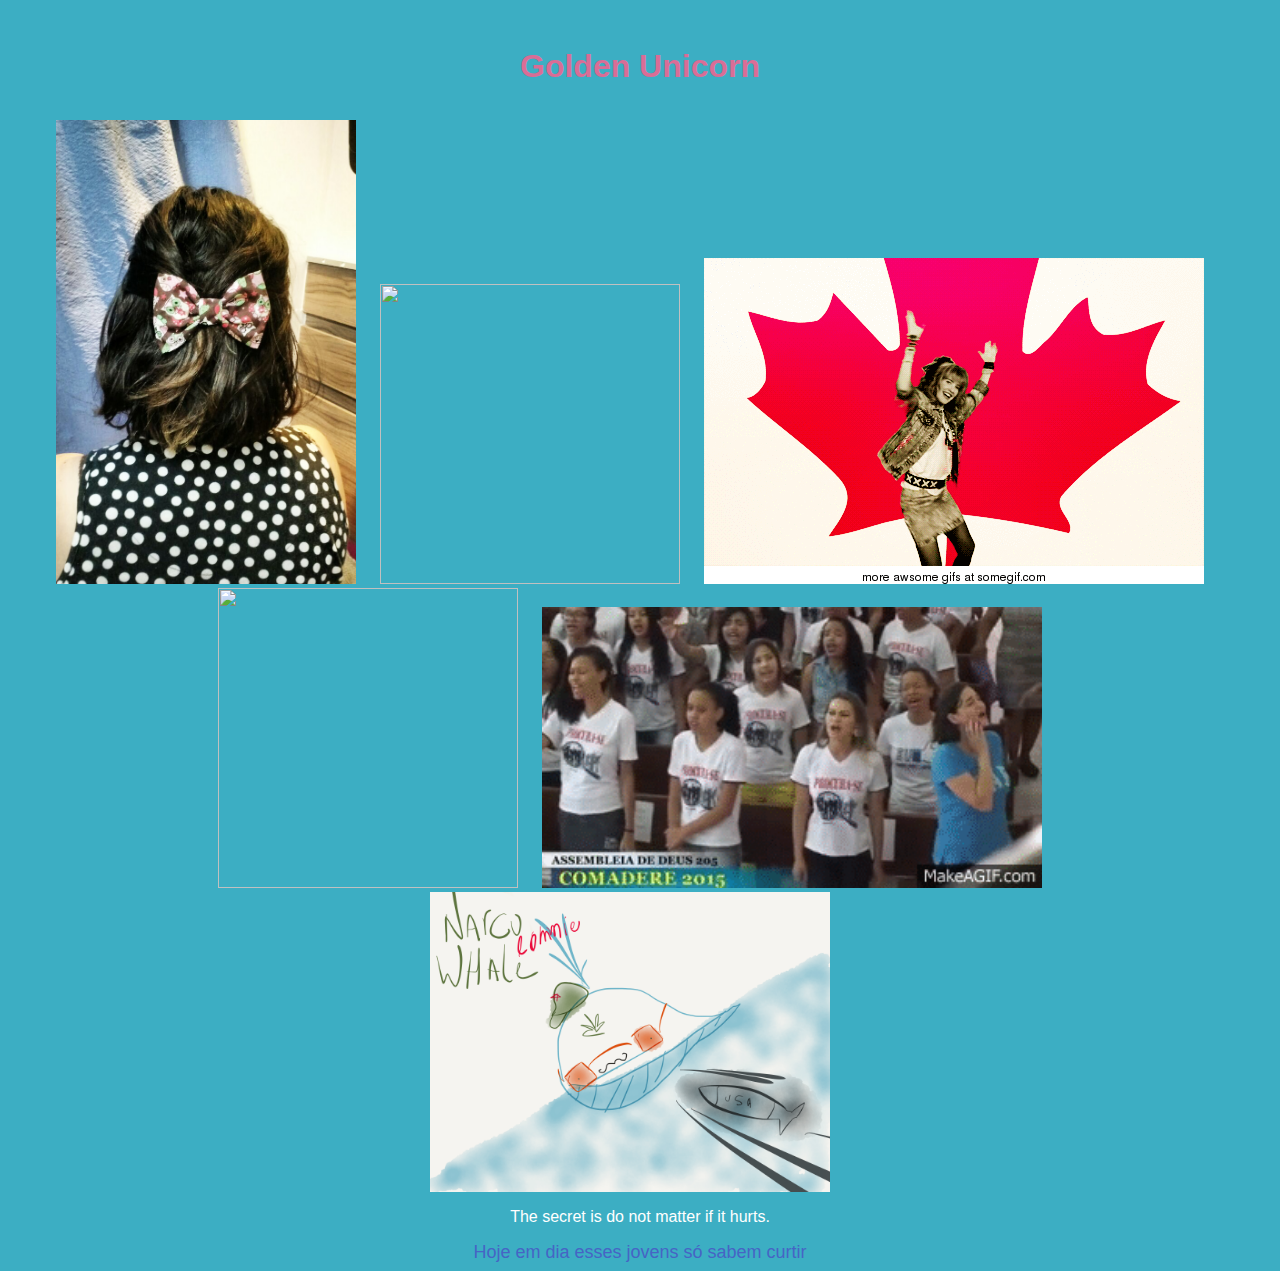
==== index.html @ d43cb16f "bug fixes" ====
<html>
  <head>
    <meta charset="UTF-8" />
    <title>
      Golden Unicorn
    </title>
    <link rel="stylesheet" type="text/css" href="style.css" />
  </head>
  <body>
    <h1>
      Golden Unicorn
    </h1>
    <img src="anna.jpg" /> 
    <img src="http://media.giphy.com/media/13FrpeVH09Zrb2/giphy.gif" /> 
    <img src="canadayea.GIF" class="grande" />     
    <img src="https://s-media-cache-ak0.pinimg.com/236x/af/10/b6/af10b6e7b69b884919173d1d56a63551.jpg" />
    <img src="annaloca.gif" class="grande" />
    <img src="baleiafumante.png" class="narco" />
    <p>
       The secret is do not matter if it hurts.
    </p>
    <a href="https://www.facebook.com/suspirosderamona/" 
      title="Facebook"
      target="_blank">
     Hoje em dia esses jovens só sabem curtir
    </a>
  </body>
</html>
---- style.css ----
body {
  background-color: #3caec3;
  font-family: Helvetica, sans-serif;
  padding-top: 40px;
  text-align: center;
}

h1 {
  color: #d96d96;
  margin-bottom: 35px;
}

p {
  color: white;
}

a {
  text-decoration: none;
  color: #4664c5;
  font-size: 18px;
}

img {
  width: 300px;
  margin-right: 20px;
}

img.grande {
  width: 500px;
}

img.narco {
  width: 400px;
}
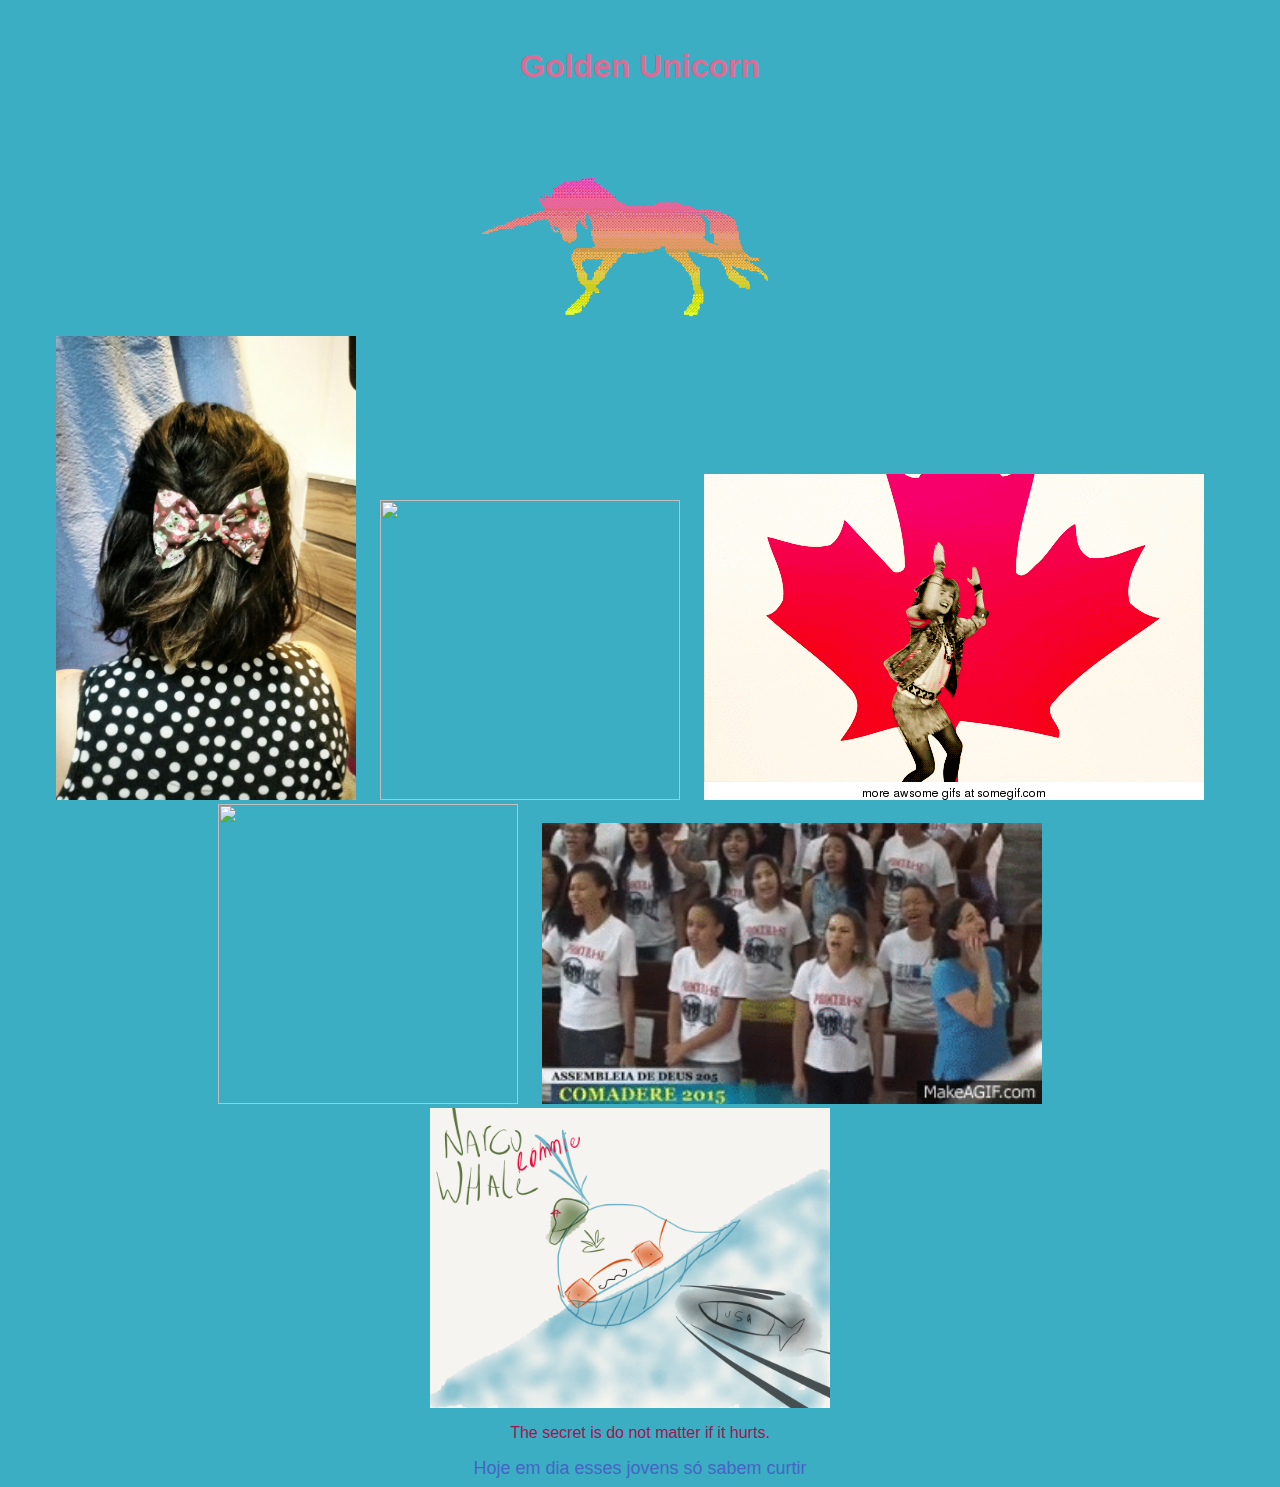
==== commit 3526474c: "updates" ====
--- a/index.html
+++ b/index.html
@@ -10,6 +10,9 @@
     <h1>
       Golden Unicorn
     </h1>
+    <p class="text-center">
+      <img src="chifrudinho.gif"/>
+    </p>
     <img src="anna.jpg" /> 
     <img src="http://media.giphy.com/media/13FrpeVH09Zrb2/giphy.gif" /> 
     <img src="canadayea.GIF" class="grande" />     
--- a/style.css
+++ b/style.css
@@ -11,7 +11,12 @@
 }
 
 p {
-  color: white;
+  color: #a31450;
+}
+
+p.textcenter {
+  text-align: center;
+  padding-bottom: 70px;
 }
 
 a {
@@ -31,4 +36,4 @@
 
 img.narco {
   width: 400px;
-}
+}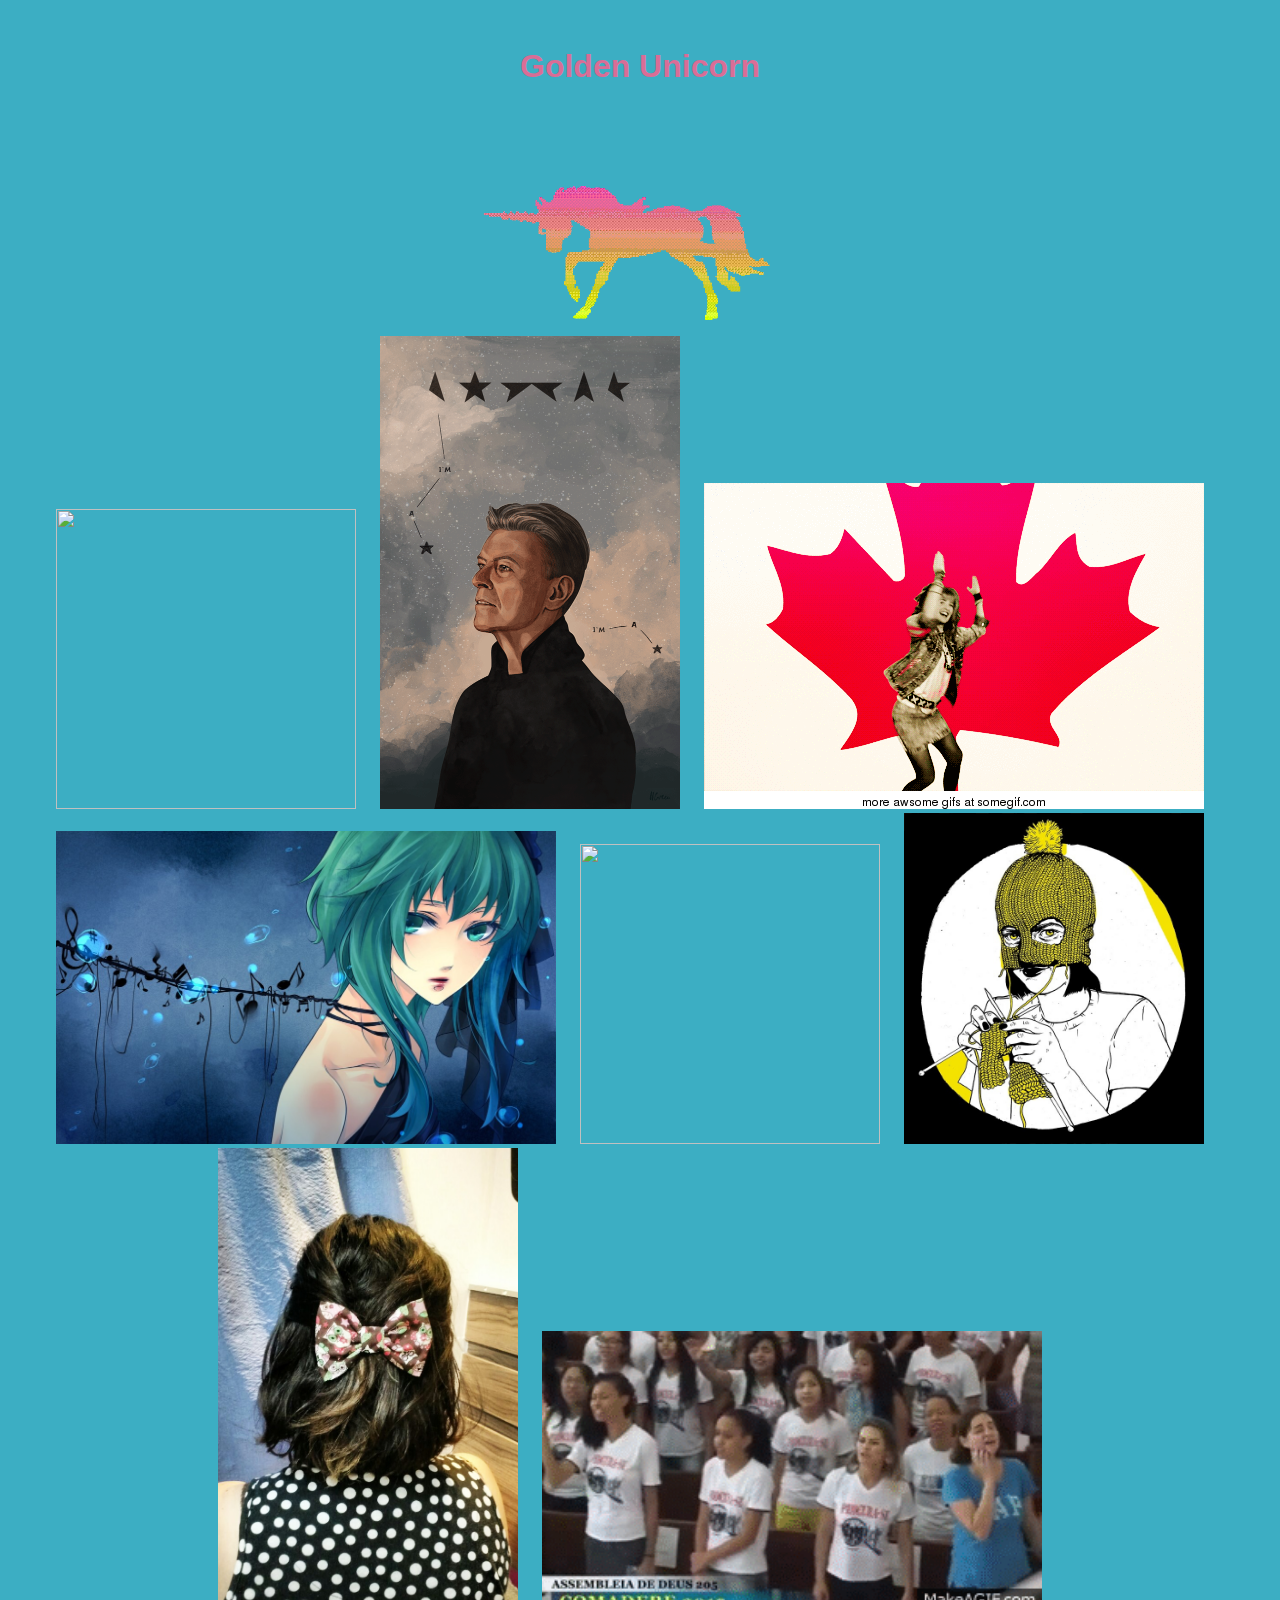
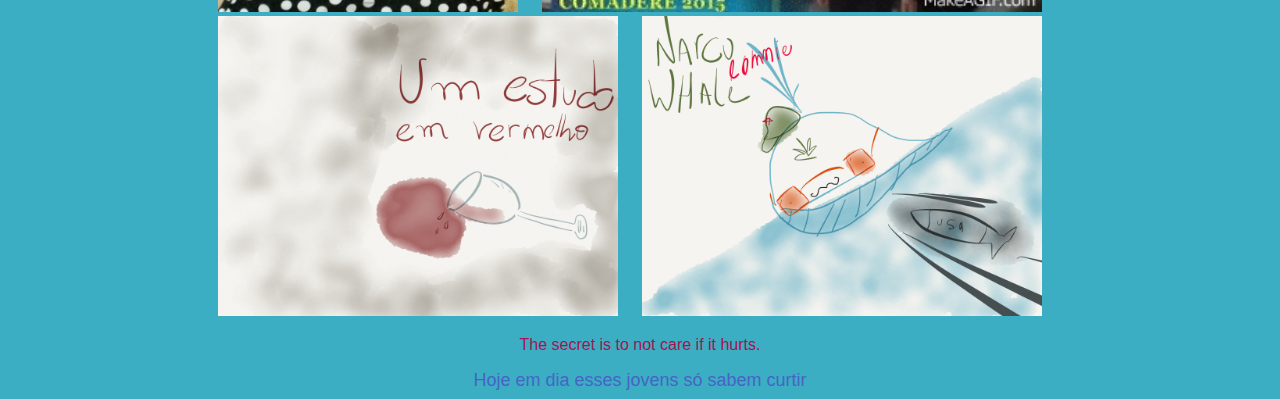
==== commit 06bee0ec: "Adding fun stuff" ====
--- a/index.html
+++ b/index.html
@@ -13,19 +13,23 @@
     <p class="text-center">
       <img src="chifrudinho.gif"/>
     </p>
-    <img src="anna.jpg" /> 
-    <img src="http://media.giphy.com/media/13FrpeVH09Zrb2/giphy.gif" /> 
-    <img src="canadayea.GIF" class="grande" />     
+    <img src="http://media.giphy.com/media/13FrpeVH09Zrb2/giphy.gif" />
+    <img src="blackstar.gif" />
+    <img src="canadayea.GIF" class="grande" />
+    <img src="Ramona.jpg" class="grande" />
     <img src="https://s-media-cache-ak0.pinimg.com/236x/af/10/b6/af10b6e7b69b884919173d1d56a63551.jpg" />
+    <img src="riot pussy.jpg" />
+    <img src="anna.jpg" />
     <img src="annaloca.gif" class="grande" />
+    <img src="sherlock.PNG" class="narco" />
     <img src="baleiafumante.png" class="narco" />
     <p>
-       The secret is do not matter if it hurts.
+       The secret is to not care if it hurts.
     </p>
-    <a href="https://www.facebook.com/suspirosderamona/" 
+    <a href="https://www.facebook.com/suspirosderamona/"
       title="Facebook"
       target="_blank">
      Hoje em dia esses jovens só sabem curtir
     </a>
   </body>
-</html>  +</html>
--- a/style.css
+++ b/style.css
@@ -36,4 +36,4 @@
 
 img.narco {
   width: 400px;
-}+}
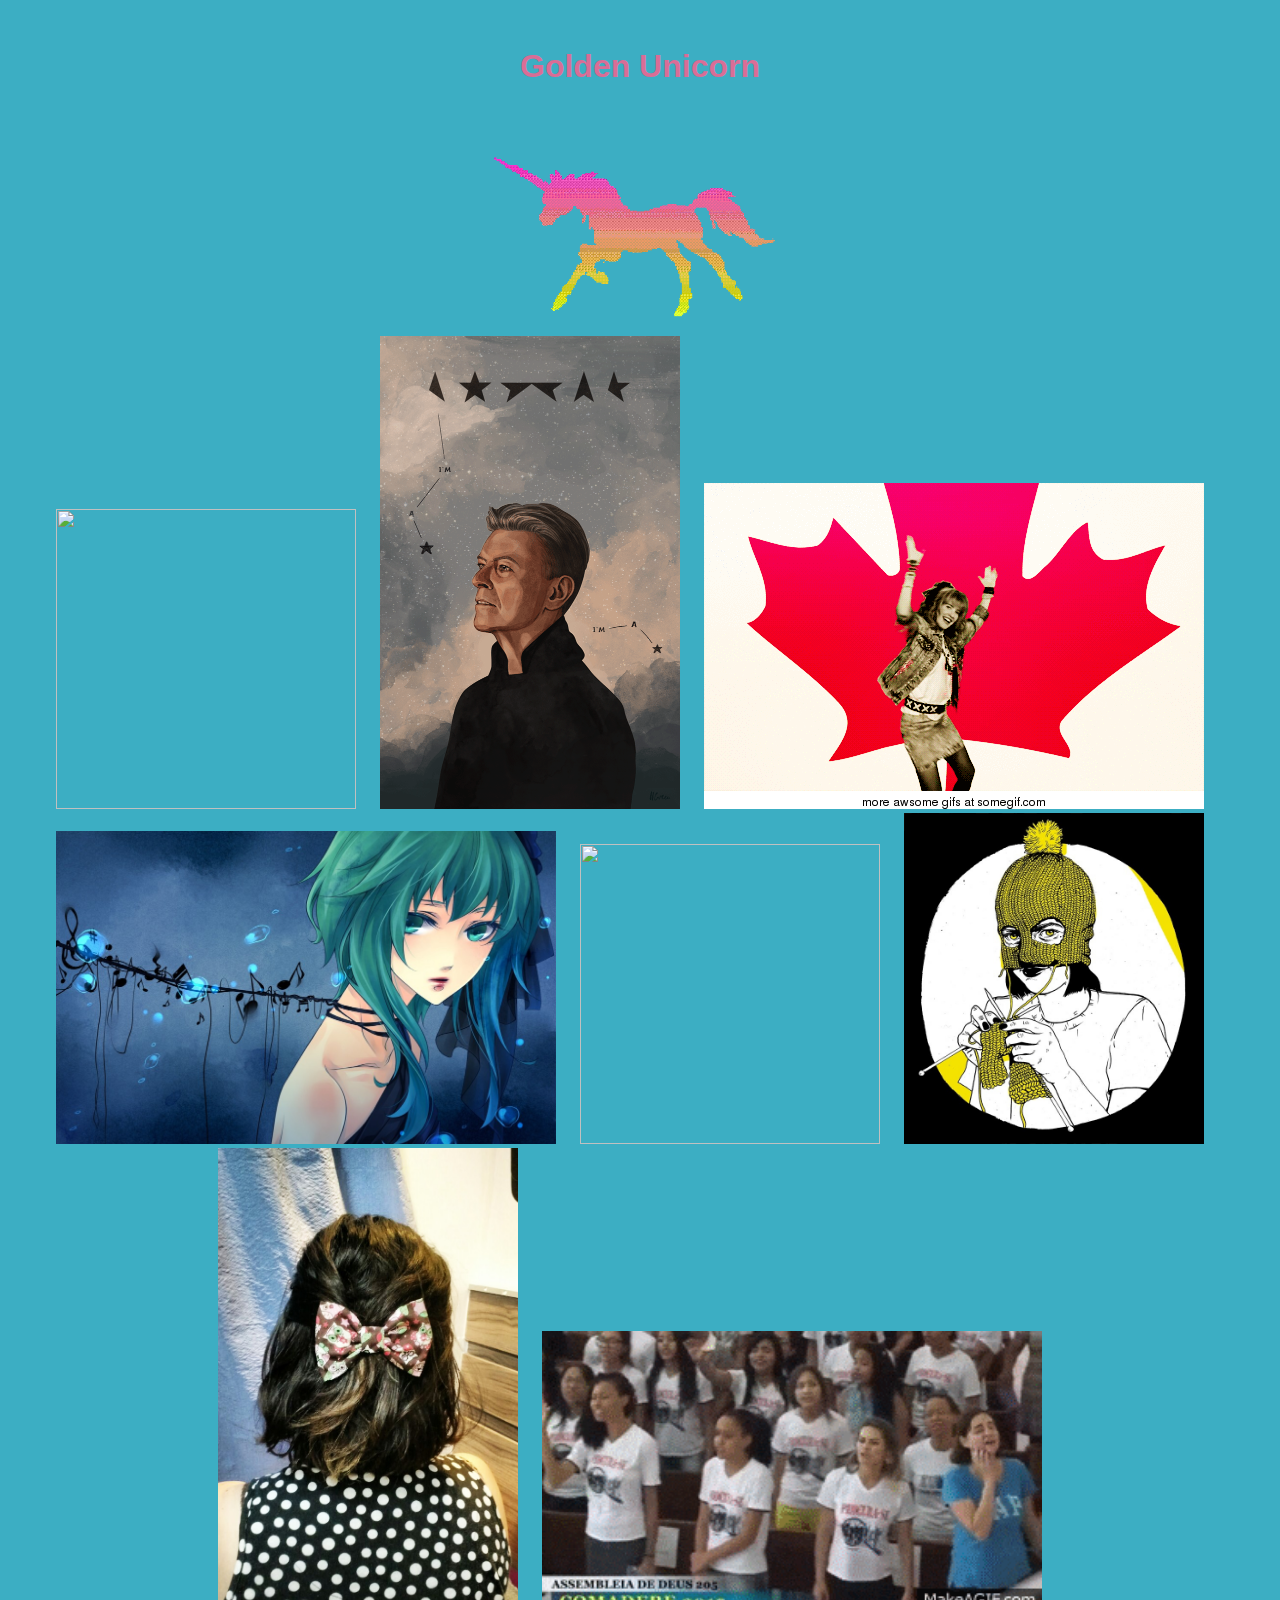
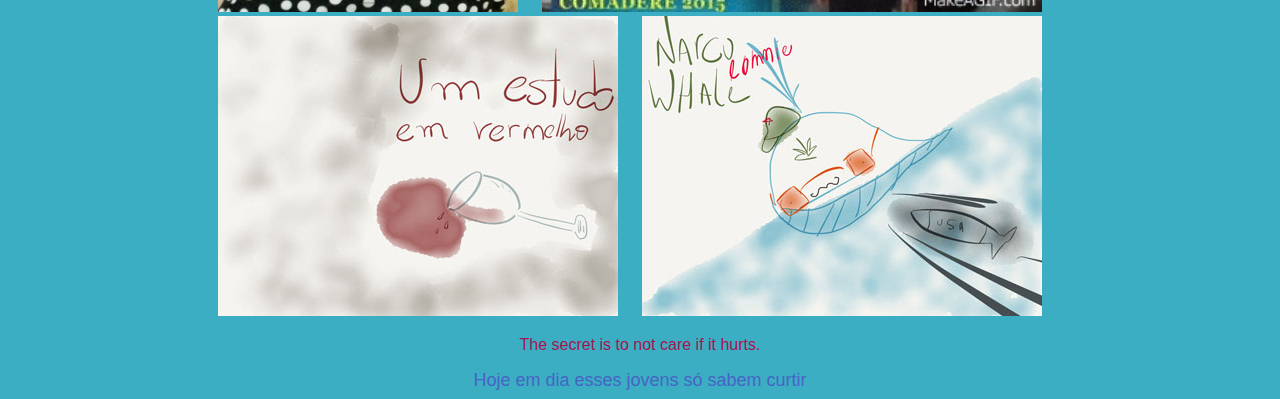
==== commit 0c34ae48: "Images" ====
--- a/index.html
+++ b/index.html
@@ -20,9 +20,9 @@
     <img src="https://s-media-cache-ak0.pinimg.com/236x/af/10/b6/af10b6e7b69b884919173d1d56a63551.jpg" />
     <img src="riot pussy.jpg" />
     <img src="anna.jpg" />
-    <img src="annaloca.gif" class="grande" />
-    <img src="sherlock.PNG" class="narco" />
-    <img src="baleiafumante.png" class="narco" />
+    <img src="annalocaa.gif" class="grande" />
+    <img src="sherlock.jpg" class="narco" />
+    <img src="baleiafumante.jpg" class="narco" />
     <p>
        The secret is to not care if it hurts.
     </p>
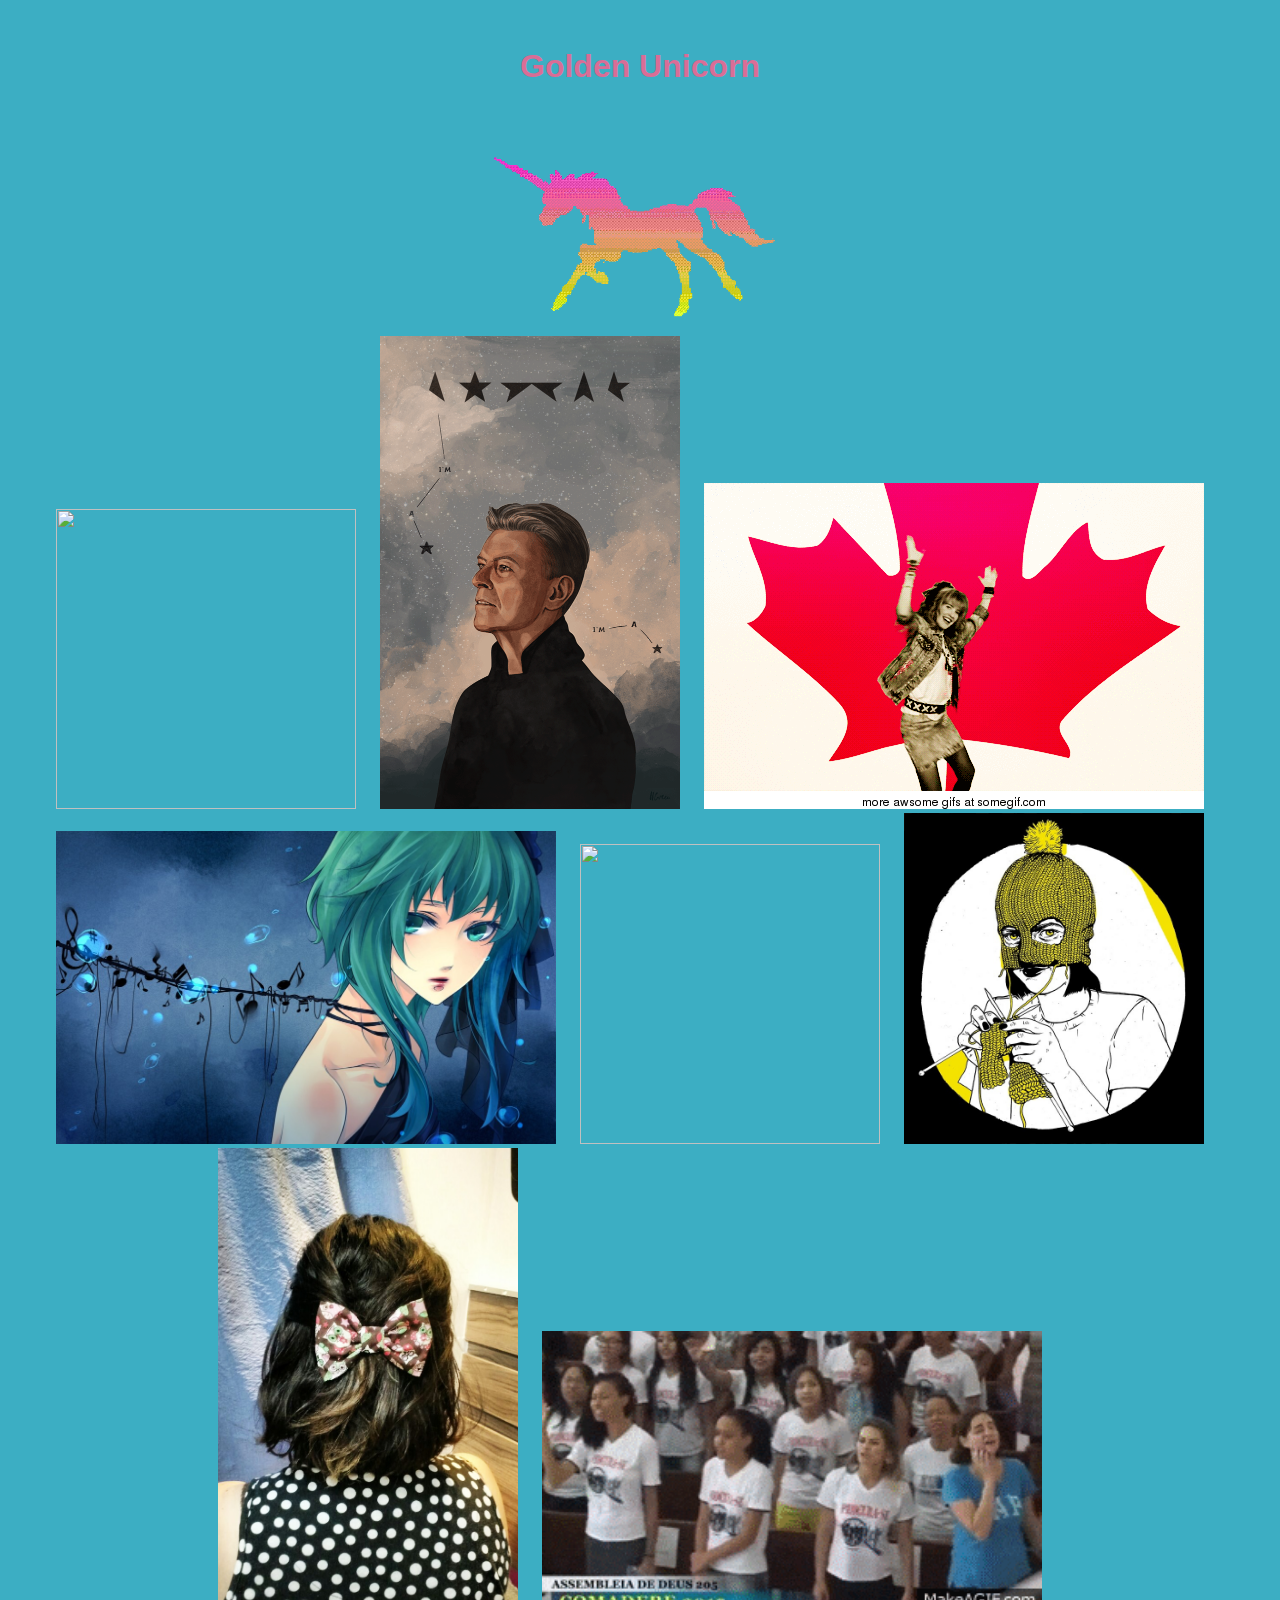
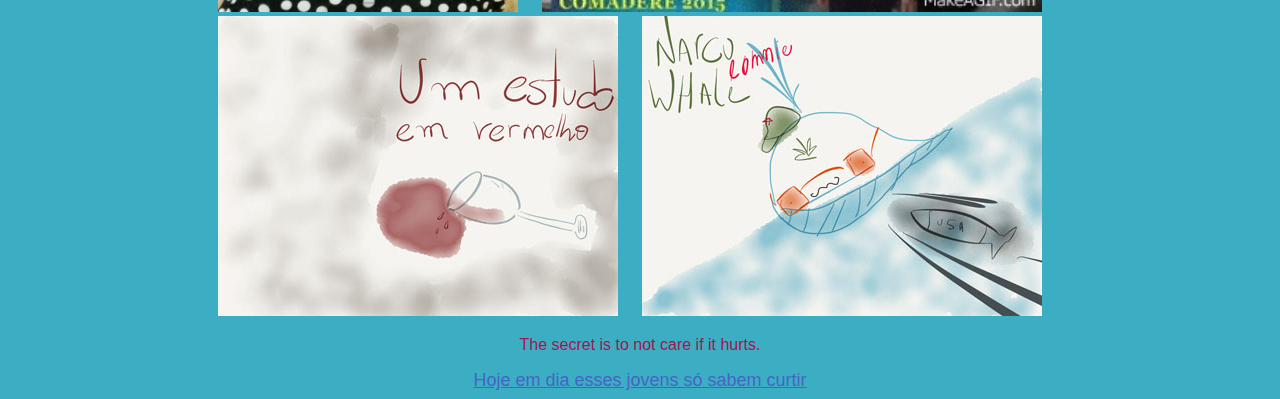
==== commit 22557bbf: "HTML" ====
--- a/index.html
+++ b/index.html
@@ -29,7 +29,7 @@
     <a href="https://www.facebook.com/suspirosderamona/"
       title="Facebook"
       target="_blank">
-     Hoje em dia esses jovens só sabem curtir
+     <u> Hoje em dia esses jovens só sabem curtir </u>
     </a>
   </body>
 </html>
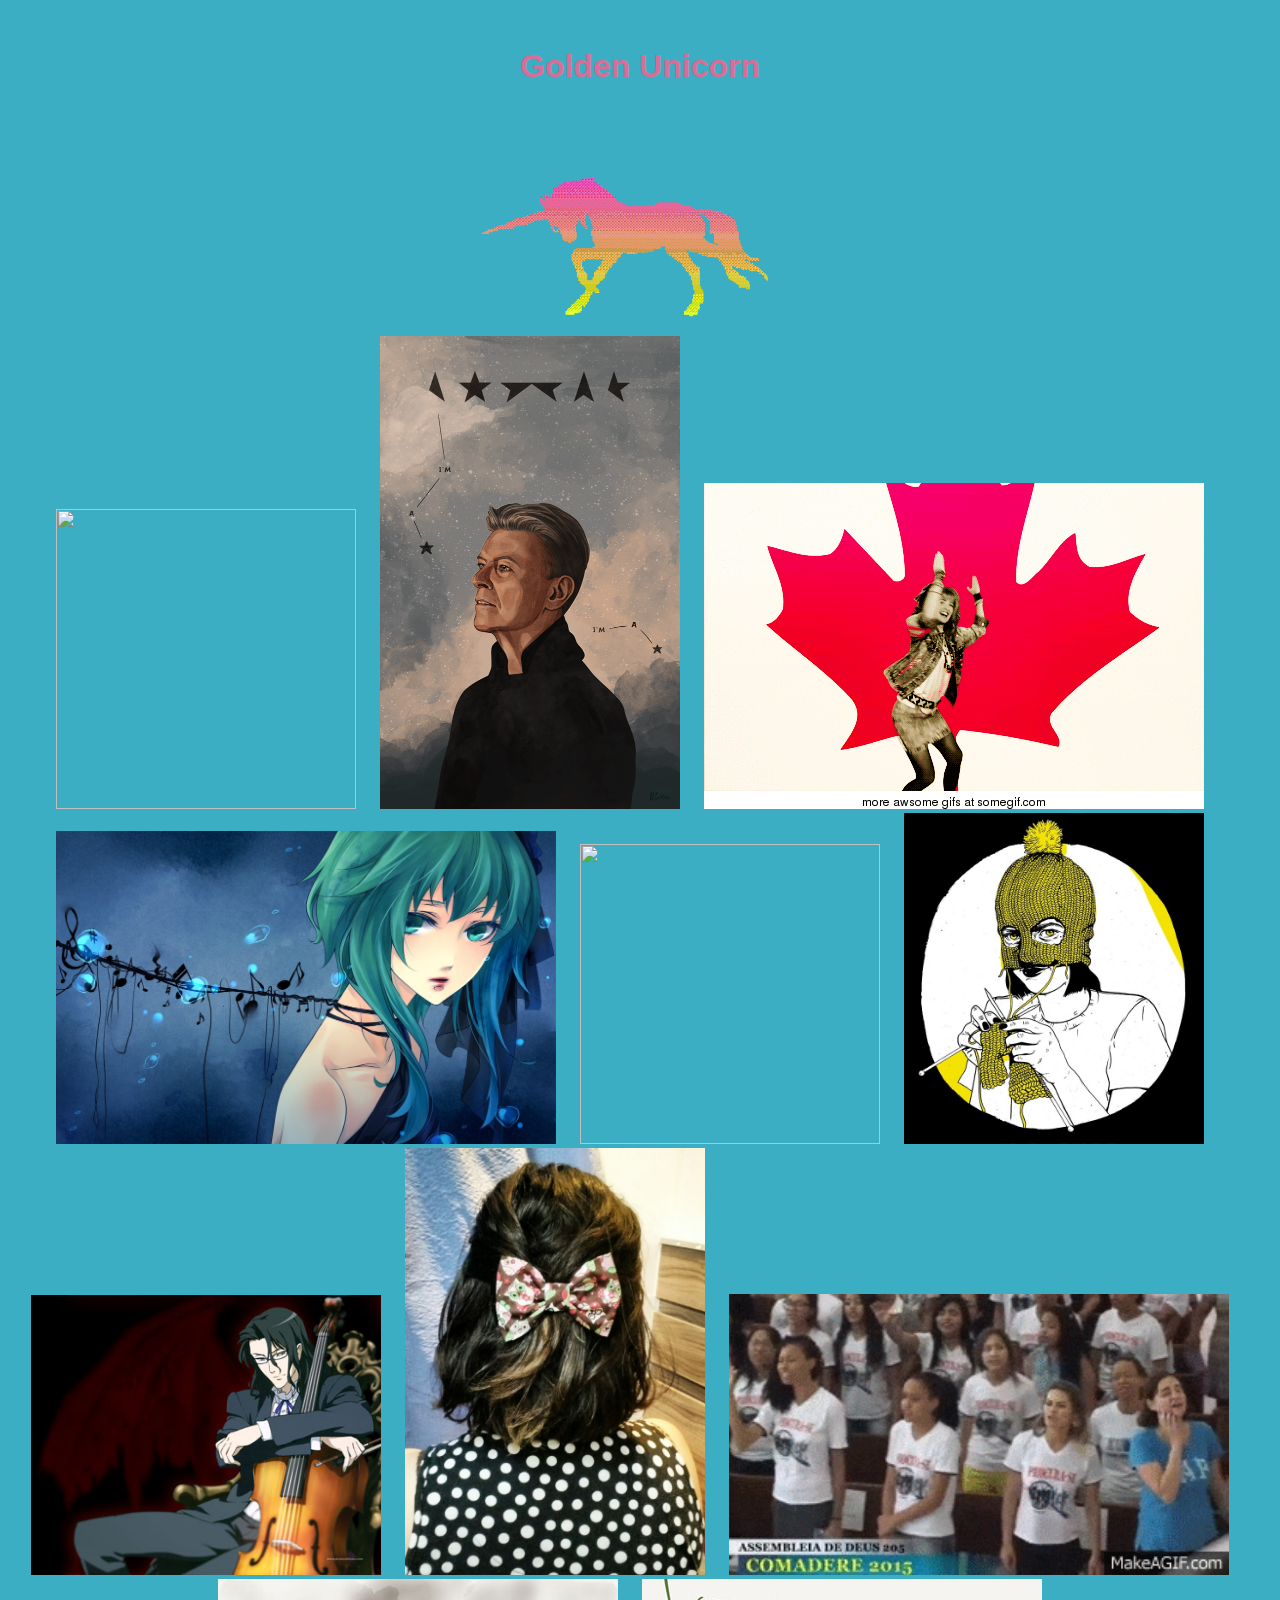
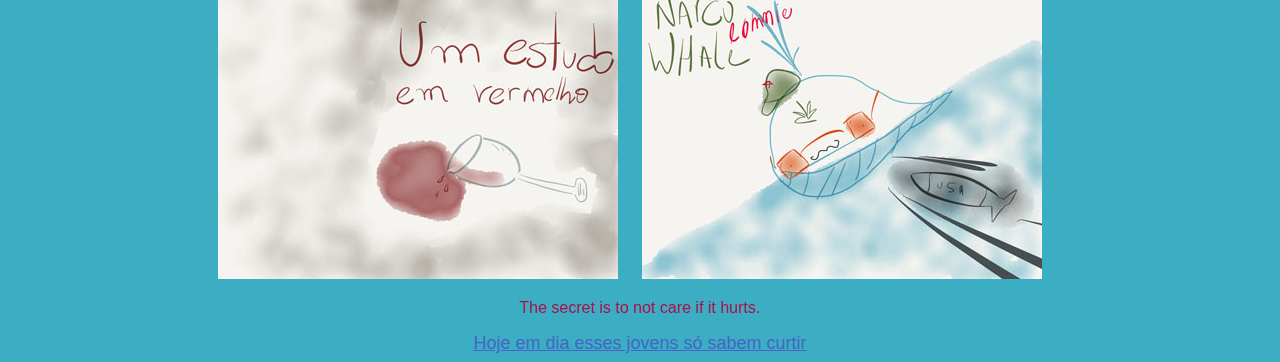
==== commit 4e892974: "Images" ====
--- a/index.html
+++ b/index.html
@@ -19,6 +19,7 @@
     <img src="Ramona.jpg" class="grande" />
     <img src="https://s-media-cache-ak0.pinimg.com/236x/af/10/b6/af10b6e7b69b884919173d1d56a63551.jpg" />
     <img src="riot pussy.jpg" />
+    <img src="Haji-blood.jpg" class="medio" />
     <img src="anna.jpg" />
     <img src="annalocaa.gif" class="grande" />
     <img src="sherlock.jpg" class="narco" />
--- a/style.css
+++ b/style.css
@@ -37,3 +37,7 @@
 img.narco {
   width: 400px;
 }
+
+img.medio {
+  width: 350px;
+}
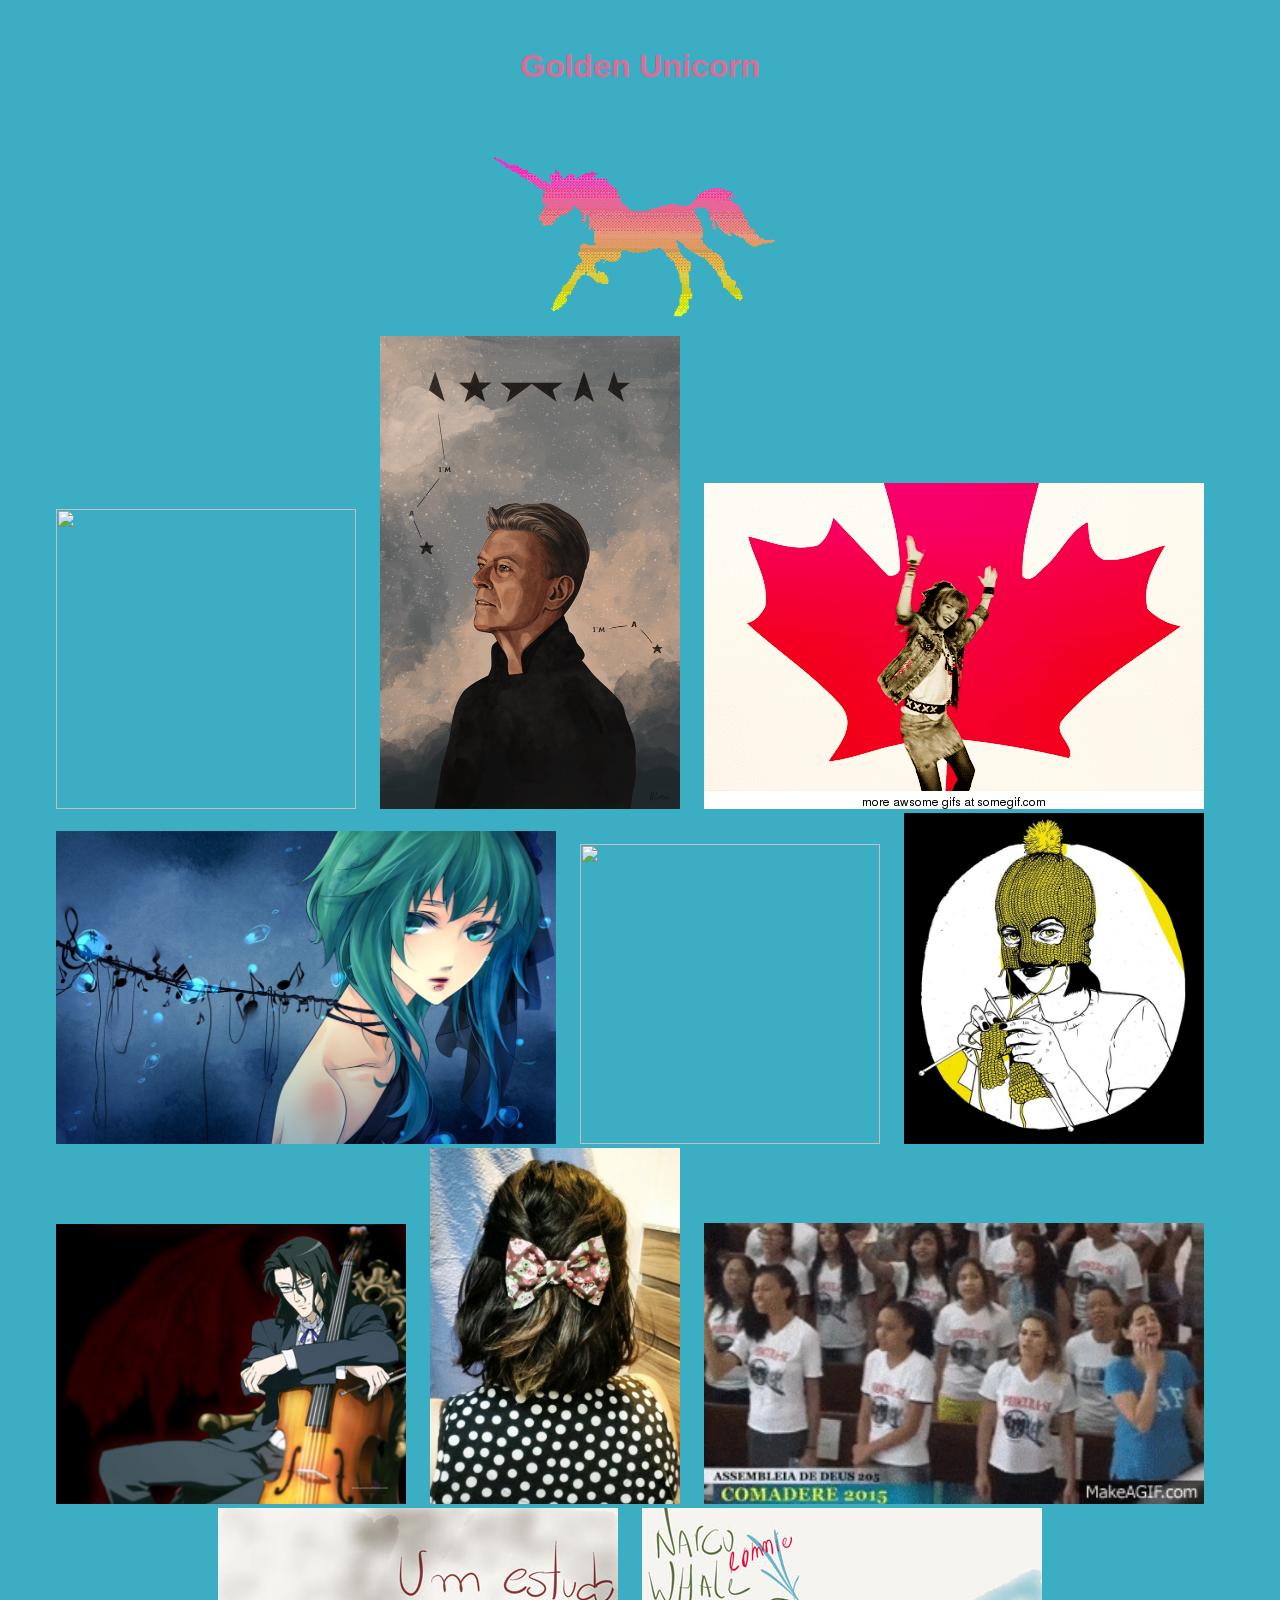
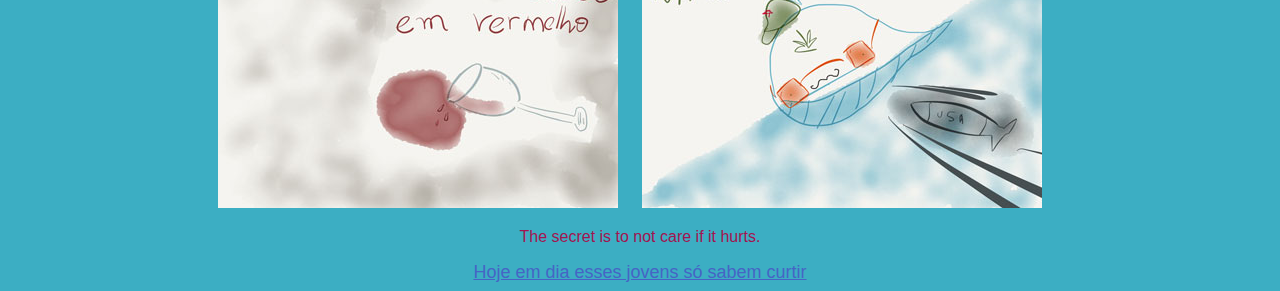
==== commit 1053862d: "Performance" ====
--- a/index.html
+++ b/index.html
@@ -20,7 +20,7 @@
     <img src="https://s-media-cache-ak0.pinimg.com/236x/af/10/b6/af10b6e7b69b884919173d1d56a63551.jpg" />
     <img src="riot pussy.jpg" />
     <img src="Haji-blood.jpg" class="medio" />
-    <img src="anna.jpg" />
+    <img src="anna.jpg" class="diminuir" />
     <img src="annalocaa.gif" class="grande" />
     <img src="sherlock.jpg" class="narco" />
     <img src="baleiafumante.jpg" class="narco" />
--- a/style.css
+++ b/style.css
@@ -41,3 +41,7 @@
 img.medio {
   width: 350px;
 }
+
+img.diminuir {
+  width: 250px;
+}
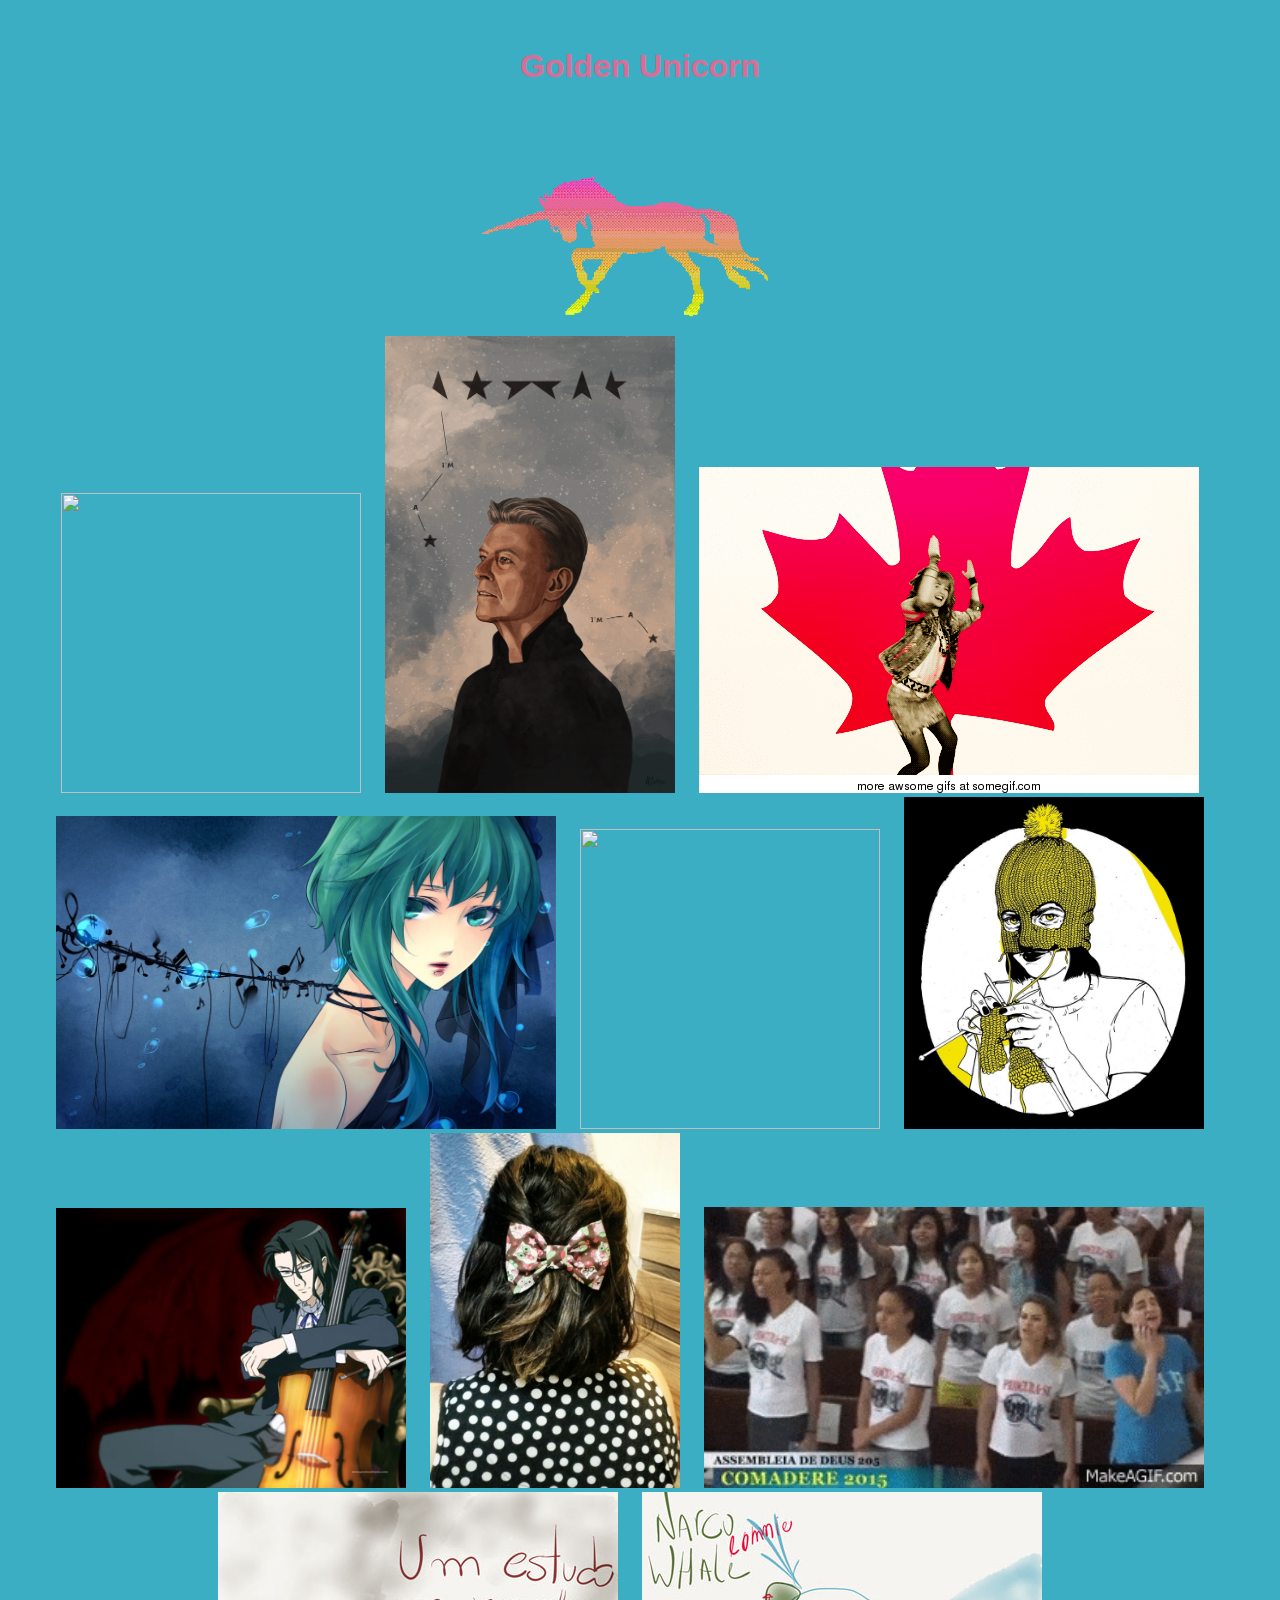
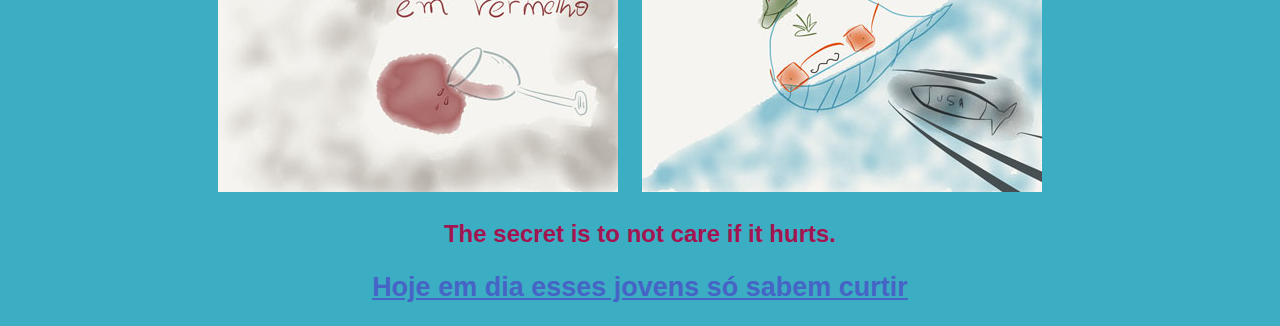
==== commit 7cfd3f20: "Style" ====
--- a/index.html
+++ b/index.html
@@ -14,7 +14,7 @@
       <img src="chifrudinho.gif"/>
     </p>
     <img src="http://media.giphy.com/media/13FrpeVH09Zrb2/giphy.gif" />
-    <img src="blackstar.gif" />
+    <img src="blackstar.gif" class="mid" />
     <img src="canadayea.GIF" class="grande" />
     <img src="Ramona.jpg" class="grande" />
     <img src="https://s-media-cache-ak0.pinimg.com/236x/af/10/b6/af10b6e7b69b884919173d1d56a63551.jpg" />
@@ -24,13 +24,17 @@
     <img src="annalocaa.gif" class="grande" />
     <img src="sherlock.jpg" class="narco" />
     <img src="baleiafumante.jpg" class="narco" />
-    <p>
+    <h2>
+      <p>
        The secret is to not care if it hurts.
-    </p>
+      </p>
+    </h2>
     <a href="https://www.facebook.com/suspirosderamona/"
       title="Facebook"
       target="_blank">
-     <u> Hoje em dia esses jovens só sabem curtir </u>
+      <h2>
+        <u> Hoje em dia esses jovens só sabem curtir </u>
+      </h2>
     </a>
   </body>
 </html>
--- a/style.css
+++ b/style.css
@@ -42,6 +42,10 @@
   width: 350px;
 }
 
+img.mid {
+  width: 290px;
+}
+
 img.diminuir {
   width: 250px;
 }
